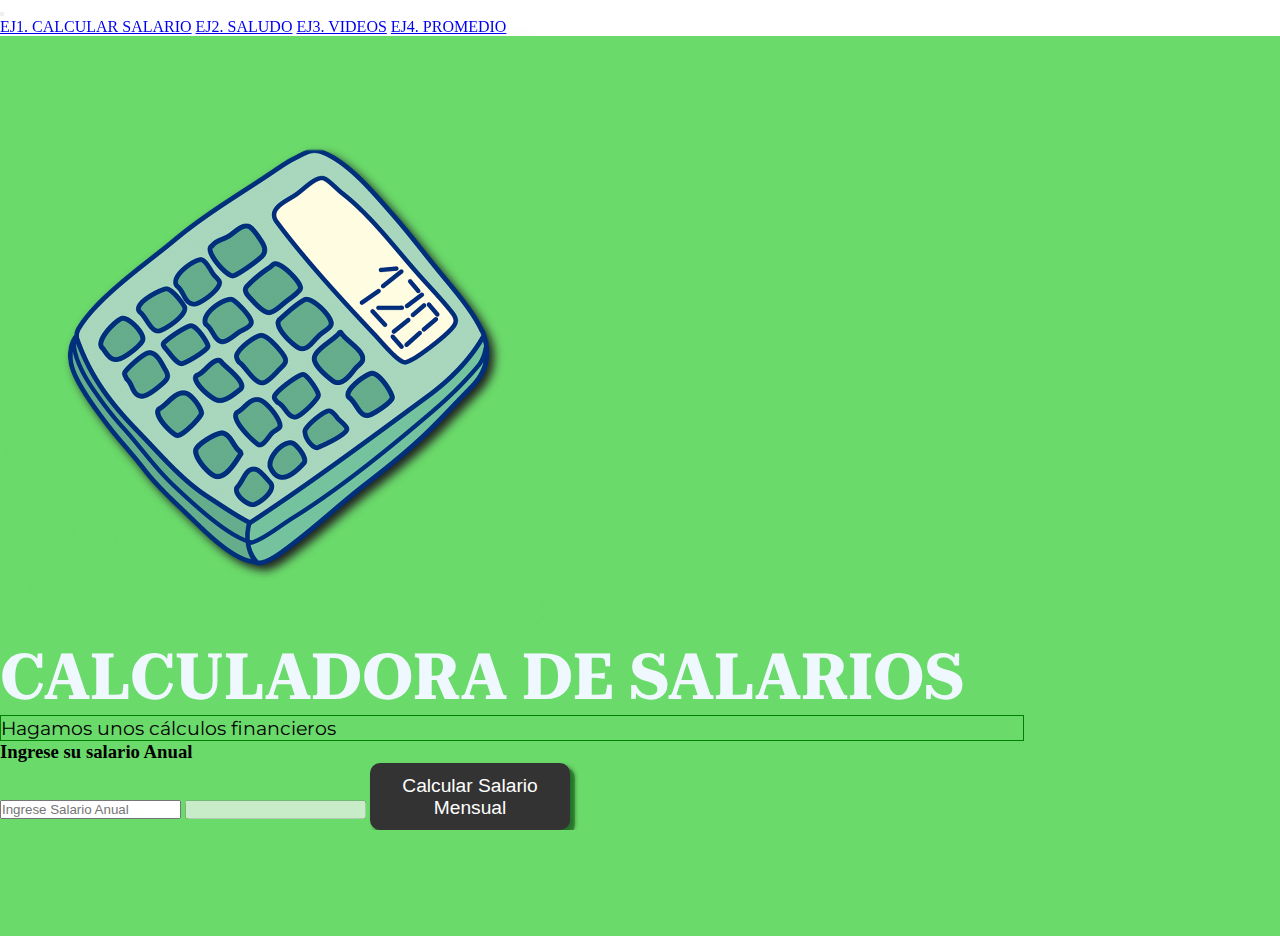
==== index.html @ 8ce1e7fc "subiendo tarea clase-5" ====
<!doctype html>
<html lang="es">
<head>
    <meta charset="UTF-8">
    <meta name="viewport" content="width=device-width, user-scalable=no, initial-scale=1.0, maximum-scale=1.0, minimum-scale=1.0">
    <meta http-equiv="X-UA-Compatible" content="ie=edge">
    <link href="https://cdn.jsdelivr.net/npm/bootstrap@5.1.3/dist/css/bootstrap.min.css" rel="stylesheet" integrity="sha384-1BmE4kWBq78iYhFldvKuhfTAU6auU8tT94WrHftjDbrCEXSU1oBoqyl2QvZ6jIW3" crossorigin="anonymous">
    <link rel="stylesheet" href="./css/styles.css">
    <title>Clase 5</title>
</head>
<body> 
    <header>
        <nav class="navbar navbar-expand-lg navbar-light bg-light">
            <div class="container-fluid">
                <button class="navbar-toggler" type="button" data-bs-toggle="collapse" data-bs-target="#navbarNavAltMarkup" aria-controls="navbarNavAltMarkup" aria-expanded="false" aria-label="Toggle navigation">
                    <span class="navbar-toggler-icon"></span>
                </button>
                <div class="collapse navbar-collapse" id="navbarNavAltMarkup">
                    <div class="navbar-nav">
                        <a class="nav-link" aria-current="page" href="../index.html">EJ1. CALCULAR SALARIO</a>
                        <a class="nav-link" href="pages/ejercicio2.html">EJ2. SALUDO</a>
                        <a class="nav-link" href="pages/ejercicio3.html">EJ3. VIDEOS</a>
                        <a class="nav-link" href="pages/ejercicio4.html">EJ4. PROMEDIO</a>
                    </div>
                </div>
            </div>
        </nav>
    </header>
    <main class="main row flex-row-reverse justify-content-center">
        <div class="container d-none d-lg-flex col-lg-5 align-items-center">
            <img class="img-calc img-fluid" src="/assets/pngegg.png" alt="calculadora">
        </div>
        <div class="row justify-content-center align-content-center py-5 px-2 px-md-5 mt-3 col-12 col-lg-7">
            <h1 class="main--title text-center">CALCULADORA DE SALARIOS</h1>    
            <p class="main--subtitle text-center">Hagamos unos cálculos financieros</p>
            <form class="formulario row align-content-center justify-content-center p-4">
                <h3 class="text-center p-2 col-12">Ingrese su salario Anual</h3>
                <input class="form-control mb-2 col-12" type="number" placeholder="Ingrese Salario Anual" id="salario-anual">
                <input class="resultado form-control mb-2 col-12 col-md-8 text-center" type="text" disabled id="resultado">
                <button class="calcular me-3 mb-3 col-12 col-md-4" id="calcular">Calcular Salario Mensual</button>
            </form>
        </div>
    </main>
    <script src="js/main.js"></script>
    <script src="https://cdn.jsdelivr.net/npm/bootstrap@5.1.3/dist/js/bootstrap.bundle.min.js" integrity="sha384-ka7Sk0Gln4gmtz2MlQnikT1wXgYsOg+OMhuP+IlRH9sENBO0LRn5q+8nbTov4+1p" crossorigin="anonymous"></script>
</body>
</html>
---- css/styles.css ----
@import url('https://fonts.googleapis.com/css2?family=Roboto+Serif&display=swap');
@import url('https://fonts.googleapis.com/css2?family=Montserrat&display=swap');

*{
    margin: 0;
    padding: 0;
    box-sizing: border-box;
    overflow-x: hidden;
}

nav{
    filter: drop-shadow(20px 20px 10px rgba(0, 0, 0, 0.2));
}


.main{
    height: 100vh;
    background-color: rgb(106, 218, 106);
}

.main--title{
    font-family: 'Roboto Serif', sans-serif;
    font-size: 2.5rem;
    font-weight: 700;
    color: aliceblue;
}

.main--subtitle{
    font-family: 'Montserrat', sans-serif;
    font-size: 1rem;
    border: 1px solid green;
    width: 310px;
}

.img-calc {
    filter: drop-shadow(5px 5px 5px #222222);
    -webkit-filter: drop-shadow(5px 5px 5px #222222);
}


/* Botón calcular */
.calcular{    
    cursor: pointer;
    font-size: 1rem;
    border: none;
    border-radius: 10px;
    color: white;
    background-color: #333;
    outline: none;
    padding: 1%;
    box-shadow: .3rem .3rem rgba(29, 119, 33, 0.65), 4px 4px 5px rgba(20, 24, 20, 0.65);
}
.calcular:hover{
    filter: brightness(110%);
}
.calcular:active {
    transform: translate(.3rem, .3rem);
    box-shadow: 0 0.05rem rgba(29, 119, 33, 0.65);
}


/* Exclusivo Pagina ejercicio-2*/
.img-castor{
    transform: scaleX(-1);
}


/* Exclusivo Pagina ejercicio-3 */
.main-videos{
    height: 100vh;
    background: linear-gradient(342deg, rgba(91,195,118,1) 0%, rgba(80,108,142,1) 100%); 
}
.print{
    font-family: 'Roboto Serif', sans-serif;
    font-size: 3rem;
    padding: 5px;
    text-shadow: 5px 5px 10px rgba(20, 24, 20, 0.65);
}
.main--par{
    font-family: 'Roboto Serif', sans-serif;
    text-align: center;
    width: 80%;
    padding: .5rem;
    font-size: 1.5rem;
    line-height: 1.5rem;
    text-shadow: 3px 3px 3px rgb(0, 0, 0, .2);
}

/* Exclusivo Pagina ejercicio-4 */

.ej4--main{
    height: 100%;
    background: radial-gradient(circle, rgba(100,101,106,1) 27%, rgba(231,166,180,1) 100%);
}

.num--list{
    width: 130px; 
    overflow-x: hidden;
    border: 3px solid black;
}

.numeros{
    font-family: 'Roboto Serif', sans-serif;
    font-weight: 700;
    font-size: 2rem;
    background: white;
    padding: 0 3ch;
    border-top: 3px solid black;
}

.numeros--impresos{
    font-family: 'Montserrat', sans-serif;
    font-size: 1.3rem;
    padding: 0;
    text-align: center;
}
/* Media Queries */

@media screen and (min-width: 480px){
    .main--title{
        font-size: 3rem;     
    }
    .main--subtitle{
        font-size: 1.2rem;
        width: 80%;
    }
    .formulario{
        width: 90%;
    }
    .calcular{
        width: 50%;
    }
    
}

@media screen and (min-width: 574px){
    .main--title{
        font-size: 3.5rem;
    }
    .print{
        font-family: 'Roboto Serif', sans-serif;
        font-size: 2rem;
        padding: 5px;
        text-shadow: 5px 5px 10px rgba(20, 24, 20, 0.65);
    }
    .calcular{    
        font-size: 1.2rem;
        width: 200px;
    }
    h5{
        font-size: 2rem;
    }
}

@media screen and (min-width: 1024px){
    .main--title{
        font-size: 4rem;
    }
}
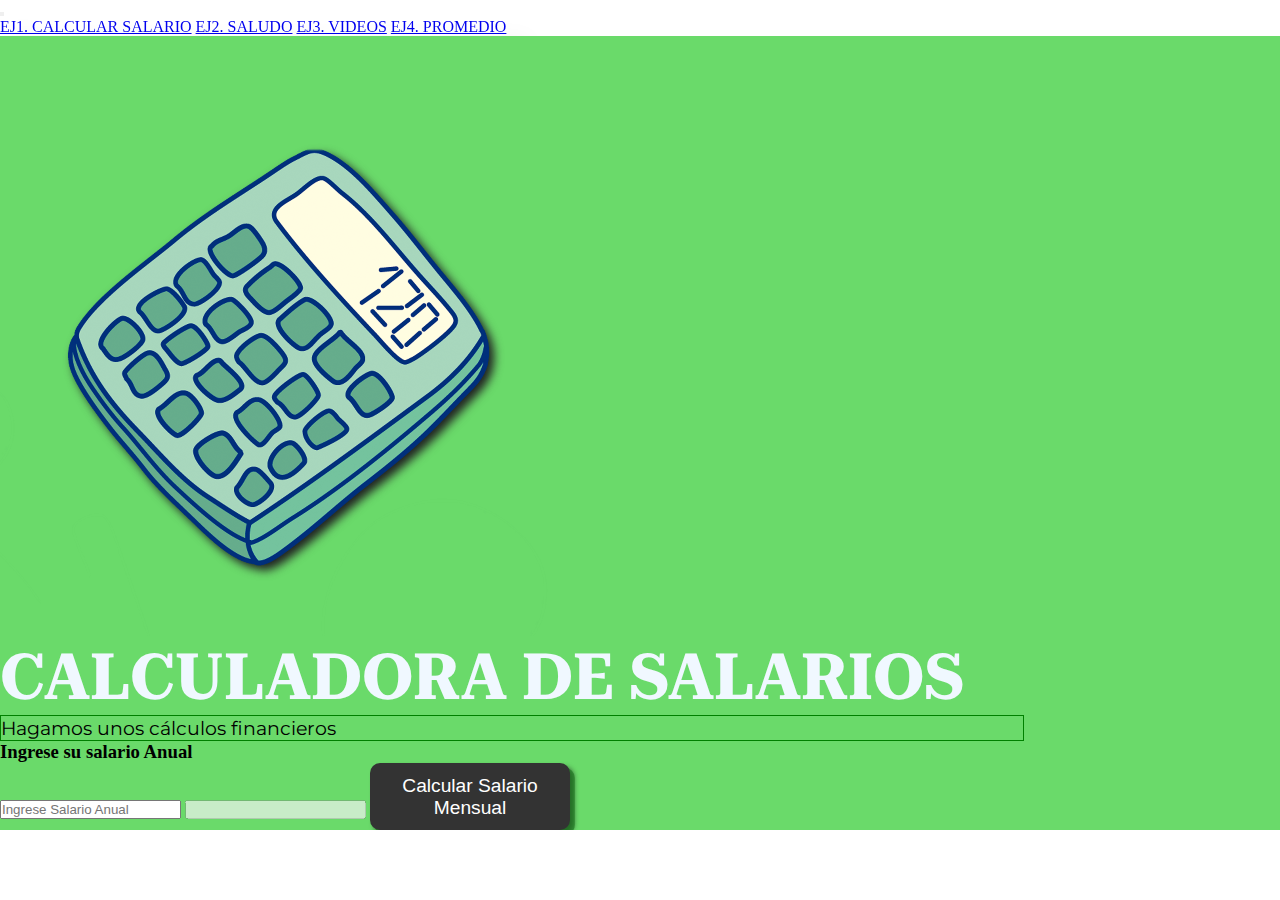
==== commit fc432093: "Add files via upload" ====
--- a/index.html
+++ b/index.html
@@ -28,7 +28,7 @@
     </header>
     <main class="main row flex-row-reverse justify-content-center">
         <div class="container d-none d-lg-flex col-lg-5 align-items-center">
-            <img class="img-calc img-fluid" src="/assets/pngegg.png" alt="calculadora">
+            <img class="img-calc img-fluid" src="./assets/pngegg.png" alt="calculadora">
         </div>
         <div class="row justify-content-center align-content-center py-5 px-2 px-md-5 mt-3 col-12 col-lg-7">
             <h1 class="main--title text-center">CALCULADORA DE SALARIOS</h1>    
--- a/css/styles.css
+++ b/css/styles.css
@@ -14,7 +14,6 @@
 
 
 .main{
-    height: 100vh;
     background-color: rgb(106, 218, 106);
 }
 
@@ -67,7 +66,6 @@
 
 /* Exclusivo Pagina ejercicio-3 */
 .main-videos{
-    height: 100vh;
     background: linear-gradient(342deg, rgba(91,195,118,1) 0%, rgba(80,108,142,1) 100%); 
 }
 .print{
